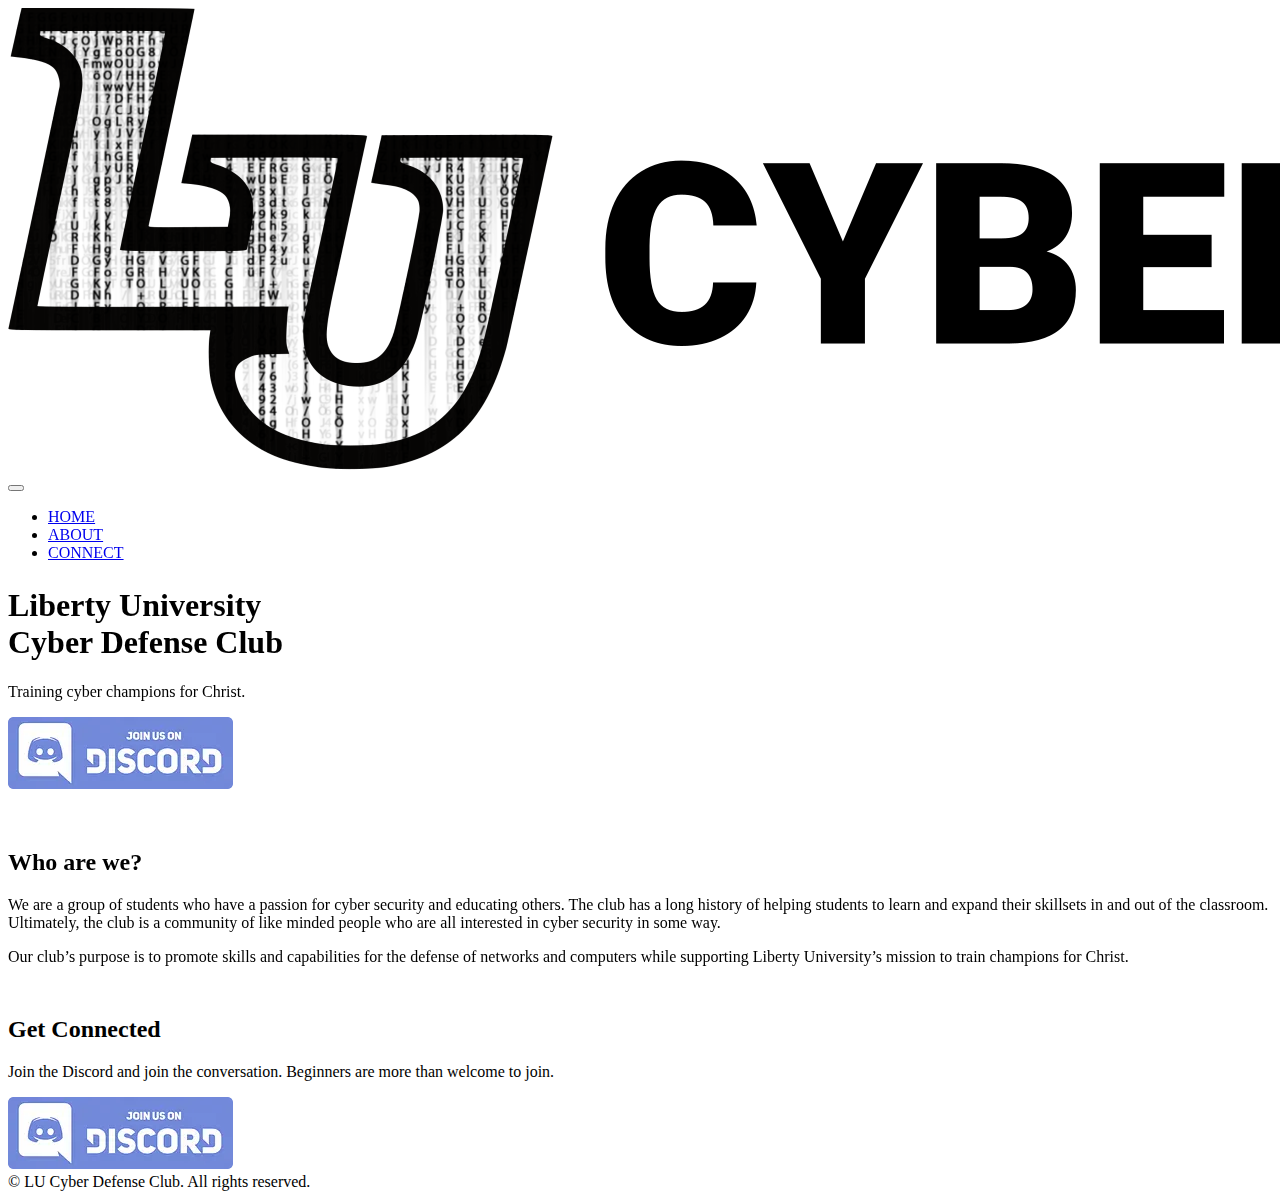
==== index.html @ 3dc520e2 "deploy: 6fc5259d316d8a1216880b1ebe2f460d2f3adbf3" ====
<!doctype html><html lang=en><head><meta name=generator content="Hugo 0.97.3"><meta charset=utf-8><meta name=viewport content="width=device-width,initial-scale=1"><meta http-equiv=x-ua-compatible content="ie=edge"><script>(function(t,s,o,e,a){t[e]=t[e]||[],t[e].push({'gtm.start':(new Date).getTime(),event:"gtm.js"});var i=s.getElementsByTagName(o)[0],n=s.createElement(o),r=e!="dataLayer"?"&l="+e:'';n.async=!0,n.src="https://www.googletagmanager.com/gtm.js?id=GTM-000000"+a+r,i.parentNode.insertBefore(n,i)})(window,document,"script","dataLayer","GTM-000000")</script><title></title><style>.rad-fade-in{will-change:opacity,transform;animation-name:rad-fade-in-fallback;animation-duration:5s;animation-fill-mode:both}@keyframes rad-fade-in-fallback{0%{opacity:0}75%{opacity:0}100%{opacity:1}}.fonts-loaded .rad-fade-in.rad-waiting{animation-name:none;opacity:0}.fonts-loaded .rad-fade-in.rad-animate{animation-name:rad-fade-in;animation-duration:1.1s;animation-fill-mode:both}@keyframes rad-fade-in{0%{opacity:0}100%{opacity:1}}.rad-fade-in-long{will-change:opacity,transform;animation-name:rad-fade-in-long-fallback;animation-duration:8s;animation-fill-mode:both}@keyframes rad-fade-in-long-fallback{0%{opacity:0}75%{opacity:0}100%{opacity:1}}.fonts-loaded .rad-fade-in-long.rad-waiting{animation-name:none;opacity:0}.fonts-loaded .rad-fade-in-long.rad-animate{animation-name:rad-fade-in-long;animation-duration:2s;animation-fill-mode:both}@keyframes rad-fade-in-long{0%{opacity:0}20%{opacity:0}100%{opacity:1}}.rad-fade-down{will-change:opacity,transform;animation-name:rad-fade-down-fallback;animation-duration:5s;animation-fill-mode:both;transform:translateY(-30px)}@keyframes rad-fade-down-fallback{0%{opacity:0;transform:translateY(-30px)}75%{opacity:0;transform:translateY(-30px)}100%{opacity:1;transform:translateY(0)}}.fonts-loaded .rad-fade-down.rad-waiting{animation-name:none;opacity:0;transform:translateY(-30px)}.fonts-loaded .rad-fade-down.rad-animate{animation-name:rad-fade-down;animation-duration:1.1s}@keyframes rad-fade-down{0%{opacity:0;transform:translateY(-30px)}100%{opacity:1;transform:translateY(0)}}.rad-scale-down{will-change:opacity,transform;animation-name:rad-scale-down-fallback;animation-duration:5s;animation-fill-mode:both;transform-origin:50% 0}@keyframes rad-scale-down-fallback{0%{opacity:0;transform:scaleY(.95)}75%{opacity:0;transform:scaleY(.95)}100%{opacity:1;transform:scaleY(1)}}.fonts-loaded .rad-scale-down.rad-waiting{animation-name:none;opacity:0;transform:scaleY(.95)}.fonts-loaded .rad-scale-down.rad-animate{animation-name:rad-scale-down;animation-duration:1.1s;animation-fill-mode:both}@keyframes rad-scale-down{0%{opacity:0;transform:scaleY(.95)}100%{opacity:1;transform:scaleY(1)}}</style><link rel=stylesheet href=https://lucyber.club/css/main.css><link rel=stylesheet href=https://lucyber.club/css/rad-icons.css><link rel=stylesheet href=https://lucyber.club/css/custom.css></head><body><header class="header fixed-top rad-animation-group" id=header><div class="container rad-fade-in"><nav class="navbar navbar-expand-lg navbar-light p-0"><a class=navbar-brand href=https://lucyber.club/><img class=img-responsive src=/images/logo/Black-Logo-Side-Text.png alt="LU Cyber Defense Club Logo"></a>
<button class=navbar-toggler type=button data-toggle=collapse data-target="#navbarSupportedContent, #header" aria-controls=navbarSupportedContent aria-expanded=false aria-label="Toggle navigation">
<span class=navbar-toggler-icon></span></button><div class="collapse navbar-collapse" id=navbarSupportedContent><ul class="navbar-nav ml-lg-auto"><li class=nav-item><a class=nav-link href=https://lucyber.club/>HOME</a></li><li class=nav-item><a data-scroll class=nav-link href=#about>ABOUT</a></li><li class=nav-item><a data-scroll class=nav-link href=#contact>CONNECT</a></li></ul></div></nav></div></header><section class="rad-showcase rad-showcase--index rad-animation-group rad-fade-down"><div class=rad-showcase__bg><img class="lozad img-responsive" src="[data-uri]" data-src=https://lucyber.club/images/logo/Black-Logo.png data-srcset="https://lucyber.club/images/logo/Black-Logo.png 1x, https://lucyber.club/ 2x" alt="LU Cyber Defense Club"></div><div class=container><div class=row><div class="col-12 col-sm-12 col-md-8 col-lg-7 col-xl-6"><h1 class=display-1>Liberty University<br><span>Cyber Defense Club</span></h1><p class=lead>Training cyber champions for Christ.</p><a href=https://discord.gg/24fKab8y8v><img src=/images/discord.webp></a></div></div><div class="row platform-links"><div class=col-12><a href=https://www.linkedin.com/school/liberty-university/ target=_blank><i class=icon-linkedin-line></i></a>
<a href=https://github.com/lucyber target=_blank><i class=icon-github-line></i></a>
<a href=https://twitter.com/lu_cyber target=_blank><i class=icon-twitter-line></i></a></div></div></div><div class="rad-showcase__bg rad-showcase__bg--mobile"><img class="lozad img-responsive" src="[data-uri]" data-src=https://lucyber.club/images/logo/Black-Logo.png alt="LU Cyber Defense Club"></div></section><section class="section rad-animation-group pb-0" id=about><div class="container rad-fade-down"><div class="row d-flex flex-column-reverse flex-md-row"><div class="about__profile-picture col-12 col-md-6"><img class="lozad img-responsive image-left-overflow" src="[data-uri]" data-src=https://lucyber.club/images/About-Image.png data-srcset="https://lucyber.club/images/About-Image.png 1x, https://lucyber.club/images/About-Image.png 2x" alt="Profile Picture"></div><div class="col-12 col-md-6 my-auto my-auto"><h2>Who are we?</h2><p class=lead><p class=lead>We are a group of students who have a passion for cyber security and educating others. The club has a long history of helping students to learn and expand their skillsets in and out of the classroom. Ultimately, the club is a community of like minded people who are all interested in cyber security in some way.</p><p class=lead>Our club’s purpose is to promote skills and capabilities for the defense of networks and computers while supporting Liberty University’s mission to train champions for Christ.</p></p></div></div></div></section><section id=contact class="section section--contact pt-0"><div class=container><div class=contact></div></div></section><section class="section section--cta"><div class=container><div class=row><div class="col-12 text-center"><h2>Get Connected</h2><p>Join the Discord and join the conversation. Beginners are more than welcome to join.</p><a href=https://discord.gg/24fKab8y8v><img src=/images/discord.webp></a></div></div></div></div></section><footer class=footer><div class=container><div class=footer__left><div class=footer__copy>© LU Cyber Defense Club. All rights reserved.</div></div><div class=footer__right></div></div></footer><script src=https://lucyber.club/js/rad-animations.js></script>
<script src=https://lucyber.club/js/library/lozad.min.js></script>
<script>window.addEventListener("load",function(){var e=window.lozad(".lozad",{rootMargin:window.innerHeight/2+"px 0px",threshold:.01});e.observe()})</script><script src=https://lucyber.club/js/library/jquery-3.3.1.slim.min.js></script>
<script src=https://lucyber.club/js/library/bootstrap.min.js></script>
<script src=https://lucyber.club/js/sticky-header.js></script>
<script src=https://lucyber.club/js/library/smooth-scroll.polyfills.min.js></script>
<script src=https://lucyber.club/js/library/fontfaceobserver.js></script>
<script>(function(e){if(e.document.documentElement.className.indexOf("fonts-loaded")>-1)return;var t=new e.FontFaceObserver("Inter",{weight:300}),o=new e.FontFaceObserver("Inter",{weight:400}),n=new e.FontFaceObserver("Inter",{weight:500}),i=new e.FontFaceObserver("Inter",{weight:600}),a=new e.FontFaceObserver("Inter",{weight:700}),s=new e.FontFaceObserver("Inter",{weight:900});e.Promise.all([t.load(),n.load(),s.load()]).then(function(){e.document.documentElement.className+=" fonts-loaded"})})(this)</script><script>const scroll=new SmoothScroll('a[href*="#"]');$("a.nav-link").on("click",()=>{const e=$(".navbar-collapse");e&&e.hasClass("show")&&$(".navbar-toggler").click()})</script></body></html>
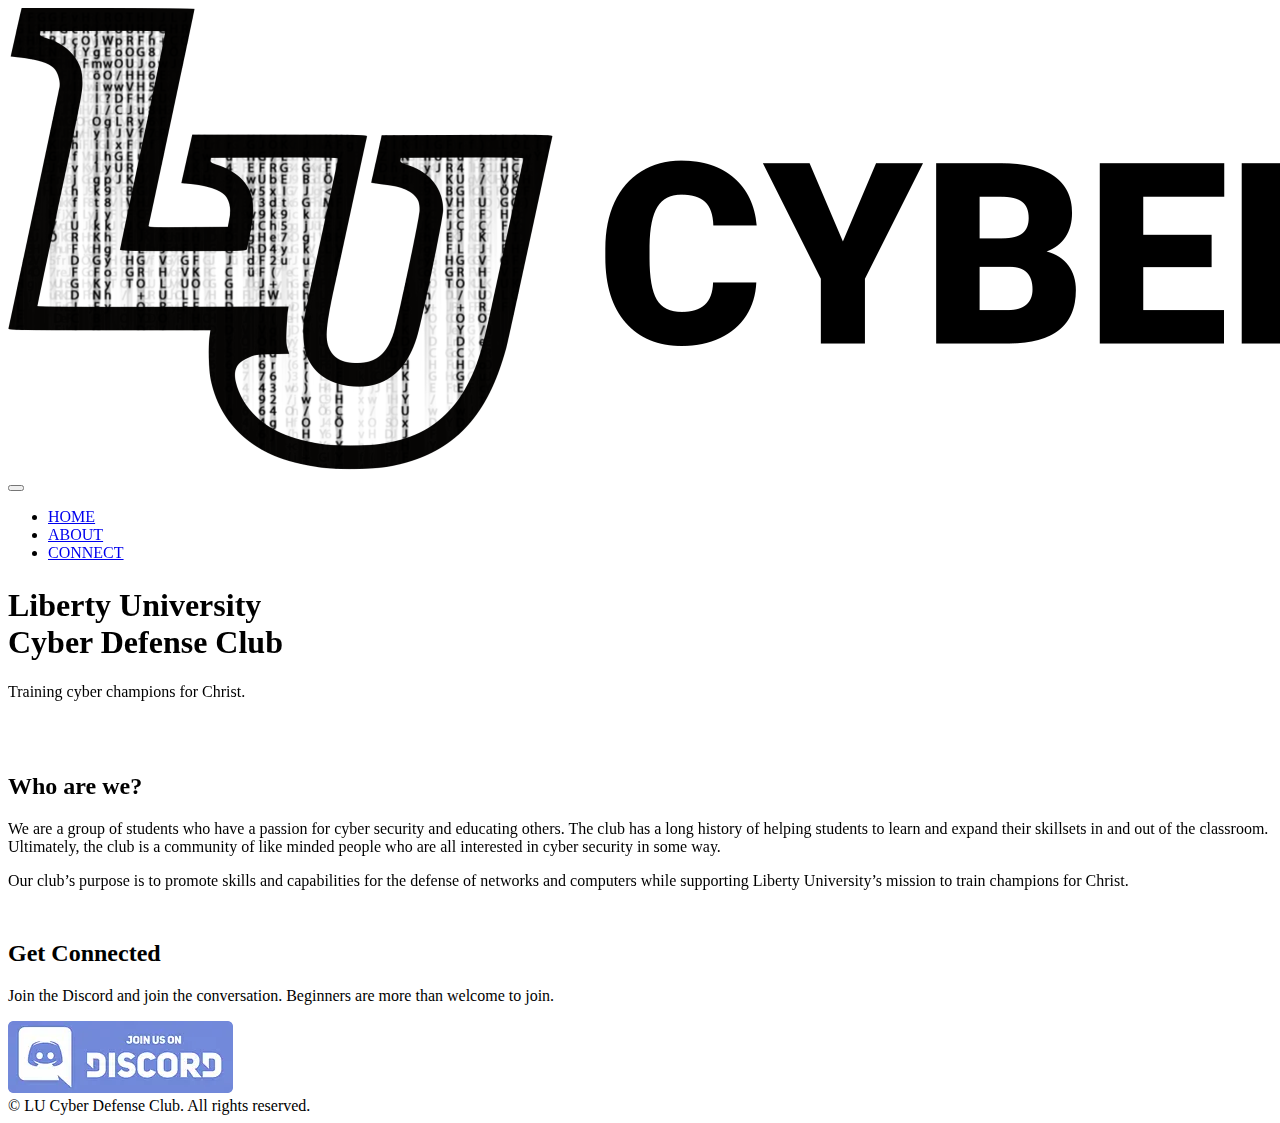
==== commit eab2b7ec: "deploy: 13c1bd95ebe8fc76d88aea934cd082ee493df560" ====
--- a/index.html
+++ b/index.html
@@ -1,6 +1,6 @@
 <!doctype html><html lang=en><head><meta name=generator content="Hugo 0.97.3"><meta charset=utf-8><meta name=viewport content="width=device-width,initial-scale=1"><meta http-equiv=x-ua-compatible content="ie=edge"><script>(function(t,s,o,e,a){t[e]=t[e]||[],t[e].push({'gtm.start':(new Date).getTime(),event:"gtm.js"});var i=s.getElementsByTagName(o)[0],n=s.createElement(o),r=e!="dataLayer"?"&l="+e:'';n.async=!0,n.src="https://www.googletagmanager.com/gtm.js?id=GTM-000000"+a+r,i.parentNode.insertBefore(n,i)})(window,document,"script","dataLayer","GTM-000000")</script><title></title><style>.rad-fade-in{will-change:opacity,transform;animation-name:rad-fade-in-fallback;animation-duration:5s;animation-fill-mode:both}@keyframes rad-fade-in-fallback{0%{opacity:0}75%{opacity:0}100%{opacity:1}}.fonts-loaded .rad-fade-in.rad-waiting{animation-name:none;opacity:0}.fonts-loaded .rad-fade-in.rad-animate{animation-name:rad-fade-in;animation-duration:1.1s;animation-fill-mode:both}@keyframes rad-fade-in{0%{opacity:0}100%{opacity:1}}.rad-fade-in-long{will-change:opacity,transform;animation-name:rad-fade-in-long-fallback;animation-duration:8s;animation-fill-mode:both}@keyframes rad-fade-in-long-fallback{0%{opacity:0}75%{opacity:0}100%{opacity:1}}.fonts-loaded .rad-fade-in-long.rad-waiting{animation-name:none;opacity:0}.fonts-loaded .rad-fade-in-long.rad-animate{animation-name:rad-fade-in-long;animation-duration:2s;animation-fill-mode:both}@keyframes rad-fade-in-long{0%{opacity:0}20%{opacity:0}100%{opacity:1}}.rad-fade-down{will-change:opacity,transform;animation-name:rad-fade-down-fallback;animation-duration:5s;animation-fill-mode:both;transform:translateY(-30px)}@keyframes rad-fade-down-fallback{0%{opacity:0;transform:translateY(-30px)}75%{opacity:0;transform:translateY(-30px)}100%{opacity:1;transform:translateY(0)}}.fonts-loaded .rad-fade-down.rad-waiting{animation-name:none;opacity:0;transform:translateY(-30px)}.fonts-loaded .rad-fade-down.rad-animate{animation-name:rad-fade-down;animation-duration:1.1s}@keyframes rad-fade-down{0%{opacity:0;transform:translateY(-30px)}100%{opacity:1;transform:translateY(0)}}.rad-scale-down{will-change:opacity,transform;animation-name:rad-scale-down-fallback;animation-duration:5s;animation-fill-mode:both;transform-origin:50% 0}@keyframes rad-scale-down-fallback{0%{opacity:0;transform:scaleY(.95)}75%{opacity:0;transform:scaleY(.95)}100%{opacity:1;transform:scaleY(1)}}.fonts-loaded .rad-scale-down.rad-waiting{animation-name:none;opacity:0;transform:scaleY(.95)}.fonts-loaded .rad-scale-down.rad-animate{animation-name:rad-scale-down;animation-duration:1.1s;animation-fill-mode:both}@keyframes rad-scale-down{0%{opacity:0;transform:scaleY(.95)}100%{opacity:1;transform:scaleY(1)}}</style><link rel=stylesheet href=https://lucyber.club/css/main.css><link rel=stylesheet href=https://lucyber.club/css/rad-icons.css><link rel=stylesheet href=https://lucyber.club/css/custom.css></head><body><header class="header fixed-top rad-animation-group" id=header><div class="container rad-fade-in"><nav class="navbar navbar-expand-lg navbar-light p-0"><a class=navbar-brand href=https://lucyber.club/><img class=img-responsive src=/images/logo/Black-Logo-Side-Text.png alt="LU Cyber Defense Club Logo"></a>
 <button class=navbar-toggler type=button data-toggle=collapse data-target="#navbarSupportedContent, #header" aria-controls=navbarSupportedContent aria-expanded=false aria-label="Toggle navigation">
-<span class=navbar-toggler-icon></span></button><div class="collapse navbar-collapse" id=navbarSupportedContent><ul class="navbar-nav ml-lg-auto"><li class=nav-item><a class=nav-link href=https://lucyber.club/>HOME</a></li><li class=nav-item><a data-scroll class=nav-link href=#about>ABOUT</a></li><li class=nav-item><a data-scroll class=nav-link href=#contact>CONNECT</a></li></ul></div></nav></div></header><section class="rad-showcase rad-showcase--index rad-animation-group rad-fade-down"><div class=rad-showcase__bg><img class="lozad img-responsive" src="[data-uri]" data-src=https://lucyber.club/images/logo/Black-Logo.png data-srcset="https://lucyber.club/images/logo/Black-Logo.png 1x, https://lucyber.club/ 2x" alt="LU Cyber Defense Club"></div><div class=container><div class=row><div class="col-12 col-sm-12 col-md-8 col-lg-7 col-xl-6"><h1 class=display-1>Liberty University<br><span>Cyber Defense Club</span></h1><p class=lead>Training cyber champions for Christ.</p><a href=https://discord.gg/24fKab8y8v><img src=/images/discord.webp></a></div></div><div class="row platform-links"><div class=col-12><a href=https://www.linkedin.com/school/liberty-university/ target=_blank><i class=icon-linkedin-line></i></a>
+<span class=navbar-toggler-icon></span></button><div class="collapse navbar-collapse" id=navbarSupportedContent><ul class="navbar-nav ml-lg-auto"><li class=nav-item><a class=nav-link href=https://lucyber.club/>HOME</a></li><li class=nav-item><a data-scroll class=nav-link href=#about>ABOUT</a></li><li class=nav-item><a data-scroll class=nav-link href=#contact>CONNECT</a></li></ul></div></nav></div></header><section class="rad-showcase rad-showcase--index rad-animation-group rad-fade-down"><div class=rad-showcase__bg><img class="lozad img-responsive" src="[data-uri]" data-src=https://lucyber.club/images/logo/Black-Logo.png data-srcset="https://lucyber.club/images/logo/Black-Logo.png 1x, https://lucyber.club/ 2x" alt="LU Cyber Defense Club"></div><div class=container><div class=row><div class="col-12 col-sm-12 col-md-8 col-lg-7 col-xl-6"><h1 class=display-1>Liberty University<br><span>Cyber Defense Club</span></h1><p class=lead>Training cyber champions for Christ.</p></div></div><div class="row platform-links"><div class=col-12><a href=https://www.linkedin.com/school/liberty-university/ target=_blank><i class=icon-linkedin-line></i></a>
 <a href=https://github.com/lucyber target=_blank><i class=icon-github-line></i></a>
 <a href=https://twitter.com/lu_cyber target=_blank><i class=icon-twitter-line></i></a></div></div></div><div class="rad-showcase__bg rad-showcase__bg--mobile"><img class="lozad img-responsive" src="[data-uri]" data-src=https://lucyber.club/images/logo/Black-Logo.png alt="LU Cyber Defense Club"></div></section><section class="section rad-animation-group pb-0" id=about><div class="container rad-fade-down"><div class="row d-flex flex-column-reverse flex-md-row"><div class="about__profile-picture col-12 col-md-6"><img class="lozad img-responsive image-left-overflow" src="[data-uri]" data-src=https://lucyber.club/images/About-Image.png data-srcset="https://lucyber.club/images/About-Image.png 1x, https://lucyber.club/images/About-Image.png 2x" alt="Profile Picture"></div><div class="col-12 col-md-6 my-auto my-auto"><h2>Who are we?</h2><p class=lead><p class=lead>We are a group of students who have a passion for cyber security and educating others. The club has a long history of helping students to learn and expand their skillsets in and out of the classroom. Ultimately, the club is a community of like minded people who are all interested in cyber security in some way.</p><p class=lead>Our club’s purpose is to promote skills and capabilities for the defense of networks and computers while supporting Liberty University’s mission to train champions for Christ.</p></p></div></div></div></section><section id=contact class="section section--contact pt-0"><div class=container><div class=contact></div></div></section><section class="section section--cta"><div class=container><div class=row><div class="col-12 text-center"><h2>Get Connected</h2><p>Join the Discord and join the conversation. Beginners are more than welcome to join.</p><a href=https://discord.gg/24fKab8y8v><img src=/images/discord.webp></a></div></div></div></div></section><footer class=footer><div class=container><div class=footer__left><div class=footer__copy>© LU Cyber Defense Club. All rights reserved.</div></div><div class=footer__right></div></div></footer><script src=https://lucyber.club/js/rad-animations.js></script>
 <script src=https://lucyber.club/js/library/lozad.min.js></script>
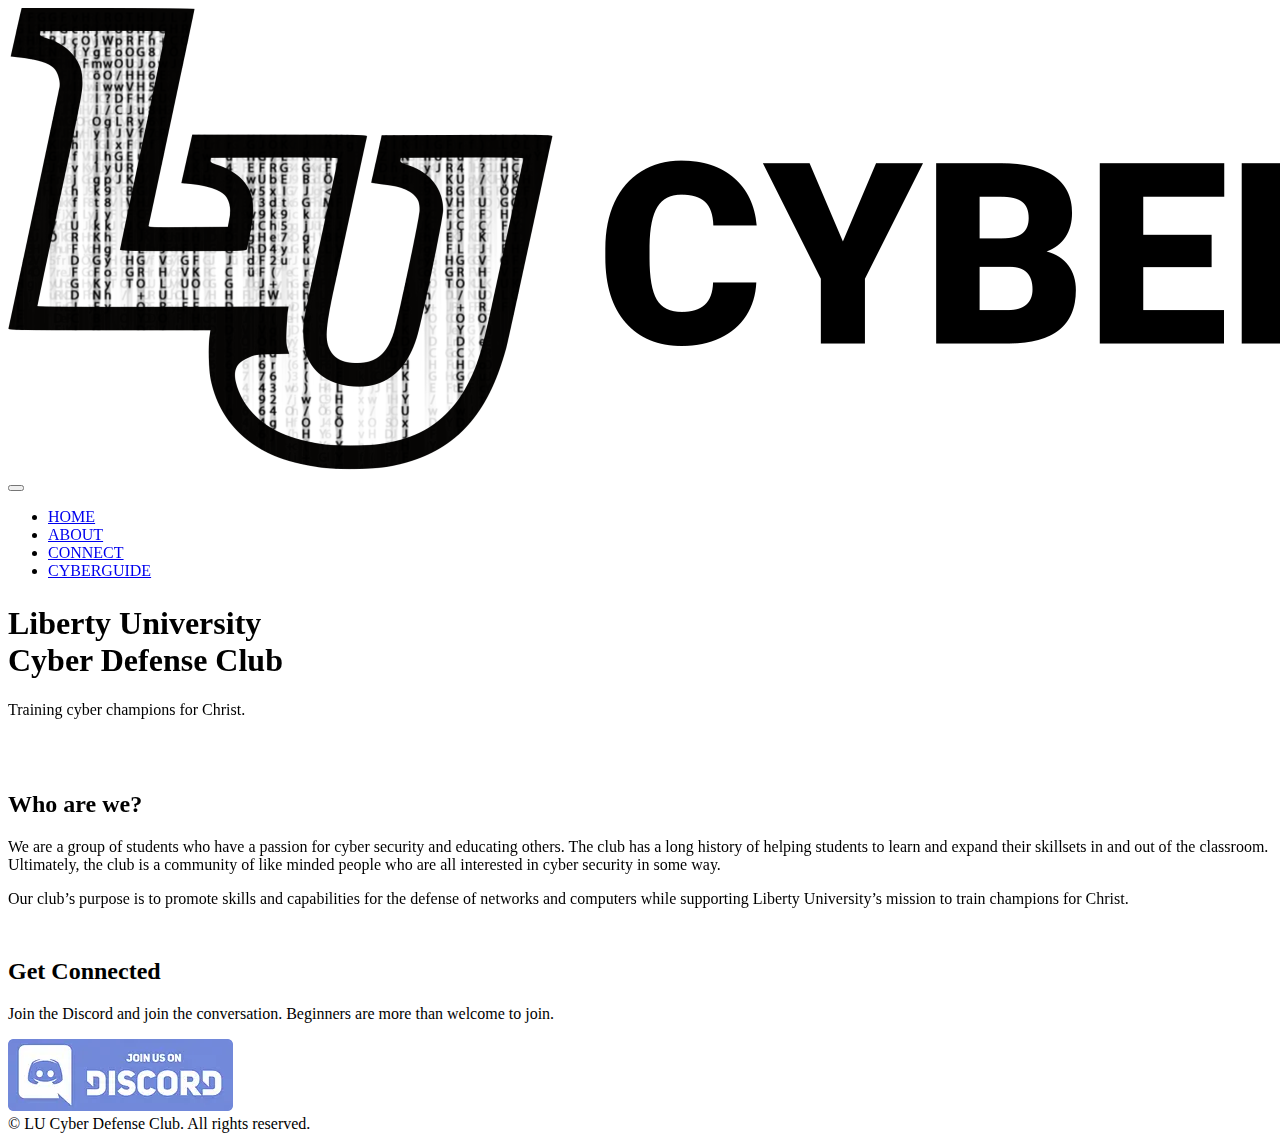
==== commit 12eb79f1: "deploy: 750bb9b4d51b4b9b4ae5386d2cd18ecee1b7e220" ====
--- a/index.html
+++ b/index.html
@@ -1,6 +1,6 @@
 <!doctype html><html lang=en><head><meta name=generator content="Hugo 0.97.3"><meta charset=utf-8><meta name=viewport content="width=device-width,initial-scale=1"><meta http-equiv=x-ua-compatible content="ie=edge"><script>(function(t,s,o,e,a){t[e]=t[e]||[],t[e].push({'gtm.start':(new Date).getTime(),event:"gtm.js"});var i=s.getElementsByTagName(o)[0],n=s.createElement(o),r=e!="dataLayer"?"&l="+e:'';n.async=!0,n.src="https://www.googletagmanager.com/gtm.js?id=GTM-000000"+a+r,i.parentNode.insertBefore(n,i)})(window,document,"script","dataLayer","GTM-000000")</script><title></title><style>.rad-fade-in{will-change:opacity,transform;animation-name:rad-fade-in-fallback;animation-duration:5s;animation-fill-mode:both}@keyframes rad-fade-in-fallback{0%{opacity:0}75%{opacity:0}100%{opacity:1}}.fonts-loaded .rad-fade-in.rad-waiting{animation-name:none;opacity:0}.fonts-loaded .rad-fade-in.rad-animate{animation-name:rad-fade-in;animation-duration:1.1s;animation-fill-mode:both}@keyframes rad-fade-in{0%{opacity:0}100%{opacity:1}}.rad-fade-in-long{will-change:opacity,transform;animation-name:rad-fade-in-long-fallback;animation-duration:8s;animation-fill-mode:both}@keyframes rad-fade-in-long-fallback{0%{opacity:0}75%{opacity:0}100%{opacity:1}}.fonts-loaded .rad-fade-in-long.rad-waiting{animation-name:none;opacity:0}.fonts-loaded .rad-fade-in-long.rad-animate{animation-name:rad-fade-in-long;animation-duration:2s;animation-fill-mode:both}@keyframes rad-fade-in-long{0%{opacity:0}20%{opacity:0}100%{opacity:1}}.rad-fade-down{will-change:opacity,transform;animation-name:rad-fade-down-fallback;animation-duration:5s;animation-fill-mode:both;transform:translateY(-30px)}@keyframes rad-fade-down-fallback{0%{opacity:0;transform:translateY(-30px)}75%{opacity:0;transform:translateY(-30px)}100%{opacity:1;transform:translateY(0)}}.fonts-loaded .rad-fade-down.rad-waiting{animation-name:none;opacity:0;transform:translateY(-30px)}.fonts-loaded .rad-fade-down.rad-animate{animation-name:rad-fade-down;animation-duration:1.1s}@keyframes rad-fade-down{0%{opacity:0;transform:translateY(-30px)}100%{opacity:1;transform:translateY(0)}}.rad-scale-down{will-change:opacity,transform;animation-name:rad-scale-down-fallback;animation-duration:5s;animation-fill-mode:both;transform-origin:50% 0}@keyframes rad-scale-down-fallback{0%{opacity:0;transform:scaleY(.95)}75%{opacity:0;transform:scaleY(.95)}100%{opacity:1;transform:scaleY(1)}}.fonts-loaded .rad-scale-down.rad-waiting{animation-name:none;opacity:0;transform:scaleY(.95)}.fonts-loaded .rad-scale-down.rad-animate{animation-name:rad-scale-down;animation-duration:1.1s;animation-fill-mode:both}@keyframes rad-scale-down{0%{opacity:0;transform:scaleY(.95)}100%{opacity:1;transform:scaleY(1)}}</style><link rel=stylesheet href=https://lucyber.club/css/main.css><link rel=stylesheet href=https://lucyber.club/css/rad-icons.css><link rel=stylesheet href=https://lucyber.club/css/custom.css></head><body><header class="header fixed-top rad-animation-group" id=header><div class="container rad-fade-in"><nav class="navbar navbar-expand-lg navbar-light p-0"><a class=navbar-brand href=https://lucyber.club/><img class=img-responsive src=/images/logo/Black-Logo-Side-Text.png alt="LU Cyber Defense Club Logo"></a>
 <button class=navbar-toggler type=button data-toggle=collapse data-target="#navbarSupportedContent, #header" aria-controls=navbarSupportedContent aria-expanded=false aria-label="Toggle navigation">
-<span class=navbar-toggler-icon></span></button><div class="collapse navbar-collapse" id=navbarSupportedContent><ul class="navbar-nav ml-lg-auto"><li class=nav-item><a class=nav-link href=https://lucyber.club/>HOME</a></li><li class=nav-item><a data-scroll class=nav-link href=#about>ABOUT</a></li><li class=nav-item><a data-scroll class=nav-link href=#contact>CONNECT</a></li></ul></div></nav></div></header><section class="rad-showcase rad-showcase--index rad-animation-group rad-fade-down"><div class=rad-showcase__bg><img class="lozad img-responsive" src="[data-uri]" data-src=https://lucyber.club/images/logo/Black-Logo.png data-srcset="https://lucyber.club/images/logo/Black-Logo.png 1x, https://lucyber.club/ 2x" alt="LU Cyber Defense Club"></div><div class=container><div class=row><div class="col-12 col-sm-12 col-md-8 col-lg-7 col-xl-6"><h1 class=display-1>Liberty University<br><span>Cyber Defense Club</span></h1><p class=lead>Training cyber champions for Christ.</p></div></div><div class="row platform-links"><div class=col-12><a href=https://www.linkedin.com/school/liberty-university/ target=_blank><i class=icon-linkedin-line></i></a>
+<span class=navbar-toggler-icon></span></button><div class="collapse navbar-collapse" id=navbarSupportedContent><ul class="navbar-nav ml-lg-auto"><li class=nav-item><a class=nav-link href=https://lucyber.club/>HOME</a></li><li class=nav-item><a data-scroll class=nav-link href=#about>ABOUT</a></li><li class=nav-item><a data-scroll class=nav-link href=#contact>CONNECT</a></li><li class=nav-item><a data-scroll class=nav-link href=https://guide.lucyber.club>CYBERGUIDE</a></li></ul></div></nav></div></header><section class="rad-showcase rad-showcase--index rad-animation-group rad-fade-down"><div class=rad-showcase__bg><img class="lozad img-responsive" src="[data-uri]" data-src=https://lucyber.club/images/logo/Black-Logo.png data-srcset="https://lucyber.club/images/logo/Black-Logo.png 1x, https://lucyber.club/images/logo/Black-Logo.png 2x" alt="LU Cyber Defense Club"></div><div class=container><div class=row><div class="col-12 col-sm-12 col-md-8 col-lg-7 col-xl-6"><h1 class=display-1>Liberty University<br><span>Cyber Defense Club</span></h1><p class=lead>Training cyber champions for Christ.</p></div></div><div class="row platform-links"><div class=col-12><a href=https://www.linkedin.com/school/liberty-university/ target=_blank><i class=icon-linkedin-line></i></a>
 <a href=https://github.com/lucyber target=_blank><i class=icon-github-line></i></a>
 <a href=https://twitter.com/lu_cyber target=_blank><i class=icon-twitter-line></i></a></div></div></div><div class="rad-showcase__bg rad-showcase__bg--mobile"><img class="lozad img-responsive" src="[data-uri]" data-src=https://lucyber.club/images/logo/Black-Logo.png alt="LU Cyber Defense Club"></div></section><section class="section rad-animation-group pb-0" id=about><div class="container rad-fade-down"><div class="row d-flex flex-column-reverse flex-md-row"><div class="about__profile-picture col-12 col-md-6"><img class="lozad img-responsive image-left-overflow" src="[data-uri]" data-src=https://lucyber.club/images/About-Image.png data-srcset="https://lucyber.club/images/About-Image.png 1x, https://lucyber.club/images/About-Image.png 2x" alt="Profile Picture"></div><div class="col-12 col-md-6 my-auto my-auto"><h2>Who are we?</h2><p class=lead><p class=lead>We are a group of students who have a passion for cyber security and educating others. The club has a long history of helping students to learn and expand their skillsets in and out of the classroom. Ultimately, the club is a community of like minded people who are all interested in cyber security in some way.</p><p class=lead>Our club’s purpose is to promote skills and capabilities for the defense of networks and computers while supporting Liberty University’s mission to train champions for Christ.</p></p></div></div></div></section><section id=contact class="section section--contact pt-0"><div class=container><div class=contact></div></div></section><section class="section section--cta"><div class=container><div class=row><div class="col-12 text-center"><h2>Get Connected</h2><p>Join the Discord and join the conversation. Beginners are more than welcome to join.</p><a href=https://discord.gg/24fKab8y8v><img src=/images/discord.webp></a></div></div></div></div></section><footer class=footer><div class=container><div class=footer__left><div class=footer__copy>© LU Cyber Defense Club. All rights reserved.</div></div><div class=footer__right></div></div></footer><script src=https://lucyber.club/js/rad-animations.js></script>
 <script src=https://lucyber.club/js/library/lozad.min.js></script>
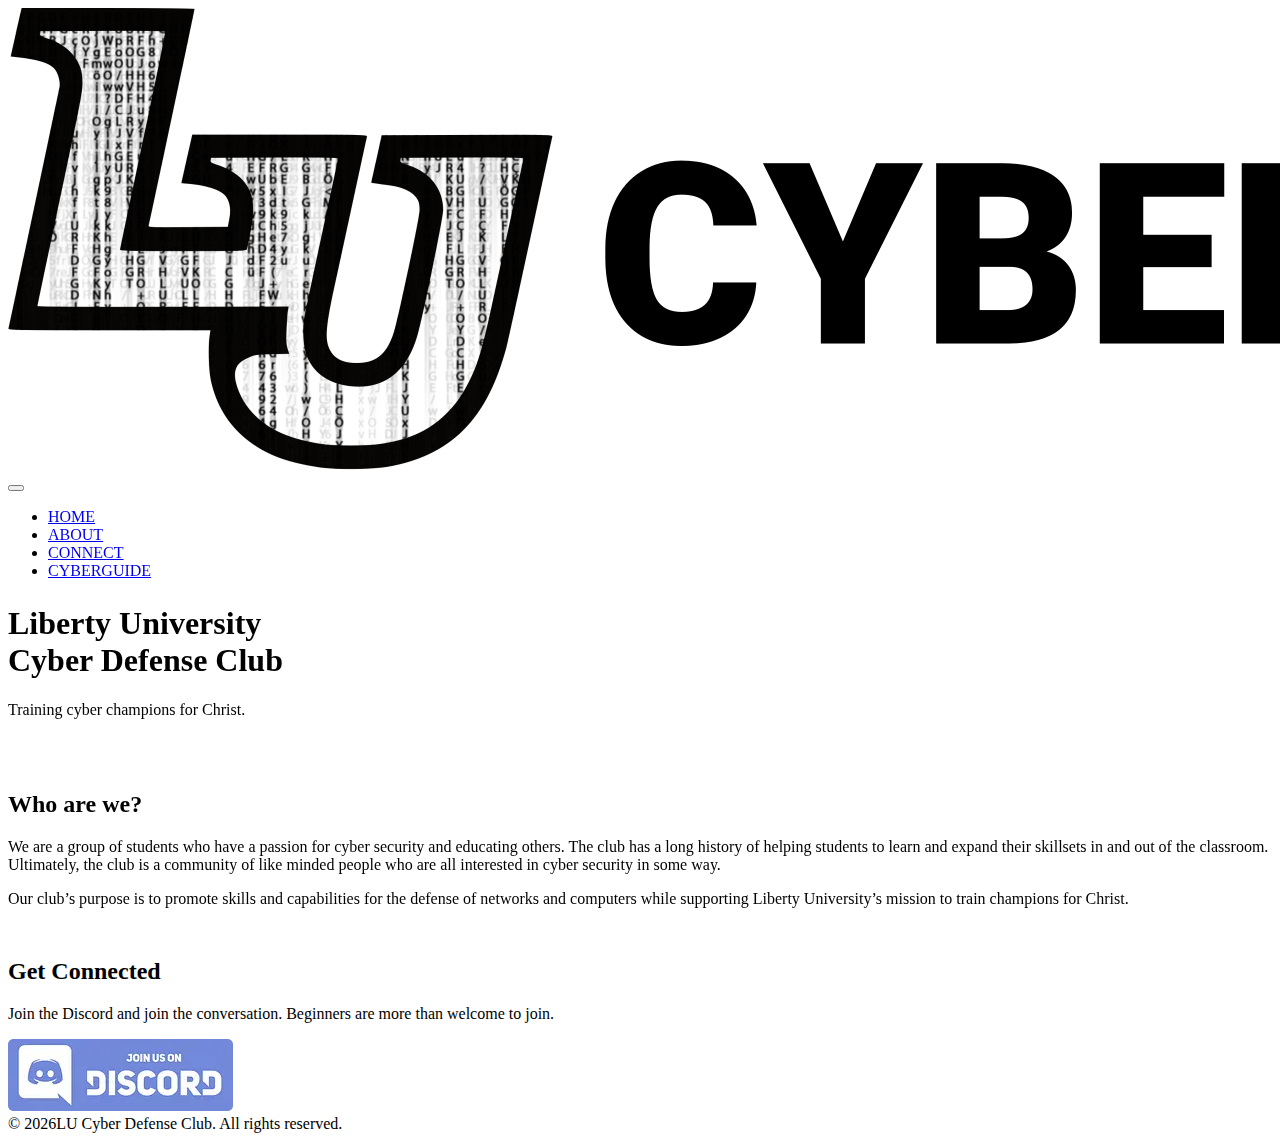
==== commit d064d02c: "deploy: 9bff30649356b6d8491622ae5dd7de71e2864004" ====
--- a/index.html
+++ b/index.html
@@ -1,8 +1,8 @@
-<!doctype html><html lang=en><head><meta name=generator content="Hugo 0.97.3"><meta charset=utf-8><meta name=viewport content="width=device-width,initial-scale=1"><meta http-equiv=x-ua-compatible content="ie=edge"><script>(function(t,s,o,e,a){t[e]=t[e]||[],t[e].push({'gtm.start':(new Date).getTime(),event:"gtm.js"});var i=s.getElementsByTagName(o)[0],n=s.createElement(o),r=e!="dataLayer"?"&l="+e:'';n.async=!0,n.src="https://www.googletagmanager.com/gtm.js?id=GTM-000000"+a+r,i.parentNode.insertBefore(n,i)})(window,document,"script","dataLayer","GTM-000000")</script><title></title><style>.rad-fade-in{will-change:opacity,transform;animation-name:rad-fade-in-fallback;animation-duration:5s;animation-fill-mode:both}@keyframes rad-fade-in-fallback{0%{opacity:0}75%{opacity:0}100%{opacity:1}}.fonts-loaded .rad-fade-in.rad-waiting{animation-name:none;opacity:0}.fonts-loaded .rad-fade-in.rad-animate{animation-name:rad-fade-in;animation-duration:1.1s;animation-fill-mode:both}@keyframes rad-fade-in{0%{opacity:0}100%{opacity:1}}.rad-fade-in-long{will-change:opacity,transform;animation-name:rad-fade-in-long-fallback;animation-duration:8s;animation-fill-mode:both}@keyframes rad-fade-in-long-fallback{0%{opacity:0}75%{opacity:0}100%{opacity:1}}.fonts-loaded .rad-fade-in-long.rad-waiting{animation-name:none;opacity:0}.fonts-loaded .rad-fade-in-long.rad-animate{animation-name:rad-fade-in-long;animation-duration:2s;animation-fill-mode:both}@keyframes rad-fade-in-long{0%{opacity:0}20%{opacity:0}100%{opacity:1}}.rad-fade-down{will-change:opacity,transform;animation-name:rad-fade-down-fallback;animation-duration:5s;animation-fill-mode:both;transform:translateY(-30px)}@keyframes rad-fade-down-fallback{0%{opacity:0;transform:translateY(-30px)}75%{opacity:0;transform:translateY(-30px)}100%{opacity:1;transform:translateY(0)}}.fonts-loaded .rad-fade-down.rad-waiting{animation-name:none;opacity:0;transform:translateY(-30px)}.fonts-loaded .rad-fade-down.rad-animate{animation-name:rad-fade-down;animation-duration:1.1s}@keyframes rad-fade-down{0%{opacity:0;transform:translateY(-30px)}100%{opacity:1;transform:translateY(0)}}.rad-scale-down{will-change:opacity,transform;animation-name:rad-scale-down-fallback;animation-duration:5s;animation-fill-mode:both;transform-origin:50% 0}@keyframes rad-scale-down-fallback{0%{opacity:0;transform:scaleY(.95)}75%{opacity:0;transform:scaleY(.95)}100%{opacity:1;transform:scaleY(1)}}.fonts-loaded .rad-scale-down.rad-waiting{animation-name:none;opacity:0;transform:scaleY(.95)}.fonts-loaded .rad-scale-down.rad-animate{animation-name:rad-scale-down;animation-duration:1.1s;animation-fill-mode:both}@keyframes rad-scale-down{0%{opacity:0;transform:scaleY(.95)}100%{opacity:1;transform:scaleY(1)}}</style><link rel=stylesheet href=https://lucyber.club/css/main.css><link rel=stylesheet href=https://lucyber.club/css/rad-icons.css><link rel=stylesheet href=https://lucyber.club/css/custom.css></head><body><header class="header fixed-top rad-animation-group" id=header><div class="container rad-fade-in"><nav class="navbar navbar-expand-lg navbar-light p-0"><a class=navbar-brand href=https://lucyber.club/><img class=img-responsive src=/images/logo/Black-Logo-Side-Text.png alt="LU Cyber Defense Club Logo"></a>
+<!doctype html><html lang=en><head><meta name=generator content="Hugo 0.97.3"><meta charset=utf-8><meta name=viewport content="width=device-width,initial-scale=1"><meta http-equiv=x-ua-compatible content="ie=edge"><script>(function(t,s,o,e,a){t[e]=t[e]||[],t[e].push({'gtm.start':(new Date).getTime(),event:"gtm.js"});var i=s.getElementsByTagName(o)[0],n=s.createElement(o),r=e!="dataLayer"?"&l="+e:'';n.async=!0,n.src="https://www.googletagmanager.com/gtm.js?id=GTM-000000"+a+r,i.parentNode.insertBefore(n,i)})(window,document,"script","dataLayer","GTM-000000")</script><title></title><style>.rad-fade-in{will-change:opacity,transform;animation-name:rad-fade-in-fallback;animation-duration:5s;animation-fill-mode:both}@keyframes rad-fade-in-fallback{0%{opacity:0}75%{opacity:0}100%{opacity:1}}.fonts-loaded .rad-fade-in.rad-waiting{animation-name:none;opacity:0}.fonts-loaded .rad-fade-in.rad-animate{animation-name:rad-fade-in;animation-duration:1.1s;animation-fill-mode:both}@keyframes rad-fade-in{0%{opacity:0}100%{opacity:1}}.rad-fade-in-long{will-change:opacity,transform;animation-name:rad-fade-in-long-fallback;animation-duration:8s;animation-fill-mode:both}@keyframes rad-fade-in-long-fallback{0%{opacity:0}75%{opacity:0}100%{opacity:1}}.fonts-loaded .rad-fade-in-long.rad-waiting{animation-name:none;opacity:0}.fonts-loaded .rad-fade-in-long.rad-animate{animation-name:rad-fade-in-long;animation-duration:2s;animation-fill-mode:both}@keyframes rad-fade-in-long{0%{opacity:0}20%{opacity:0}100%{opacity:1}}.rad-fade-down{will-change:opacity,transform;animation-name:rad-fade-down-fallback;animation-duration:5s;animation-fill-mode:both;transform:translateY(-30px)}@keyframes rad-fade-down-fallback{0%{opacity:0;transform:translateY(-30px)}75%{opacity:0;transform:translateY(-30px)}100%{opacity:1;transform:translateY(0)}}.fonts-loaded .rad-fade-down.rad-waiting{animation-name:none;opacity:0;transform:translateY(-30px)}.fonts-loaded .rad-fade-down.rad-animate{animation-name:rad-fade-down;animation-duration:1.1s}@keyframes rad-fade-down{0%{opacity:0;transform:translateY(-30px)}100%{opacity:1;transform:translateY(0)}}.rad-scale-down{will-change:opacity,transform;animation-name:rad-scale-down-fallback;animation-duration:5s;animation-fill-mode:both;transform-origin:50% 0}@keyframes rad-scale-down-fallback{0%{opacity:0;transform:scaleY(.95)}75%{opacity:0;transform:scaleY(.95)}100%{opacity:1;transform:scaleY(1)}}.fonts-loaded .rad-scale-down.rad-waiting{animation-name:none;opacity:0;transform:scaleY(.95)}.fonts-loaded .rad-scale-down.rad-animate{animation-name:rad-scale-down;animation-duration:1.1s;animation-fill-mode:both}@keyframes rad-scale-down{0%{opacity:0;transform:scaleY(.95)}100%{opacity:1;transform:scaleY(1)}}</style><link rel=stylesheet href=https://lucyber.club/css/main.css><link rel=stylesheet href=https://lucyber.club/css/rad-icons.css><link rel=stylesheet href=https://lucyber.club/css/custom.css><link rel=apple-touch-icon sizes=180x180 href=/apple-touch-icon.png><link rel=icon type=image/png sizes=32x32 href=/favicon-32x32.png><link rel=icon type=image/png sizes=16x16 href=/favicon-16x16.png><link rel=manifest href=/site.webmanifest></head><body><header class="header fixed-top rad-animation-group" id=header><div class="container rad-fade-in"><nav class="navbar navbar-expand-lg navbar-light p-0"><a class=navbar-brand href=https://lucyber.club/><img class=img-responsive src=/images/logo/Black-Logo-Side-Text.png alt="LU Cyber Defense Club Logo"></a>
 <button class=navbar-toggler type=button data-toggle=collapse data-target="#navbarSupportedContent, #header" aria-controls=navbarSupportedContent aria-expanded=false aria-label="Toggle navigation">
 <span class=navbar-toggler-icon></span></button><div class="collapse navbar-collapse" id=navbarSupportedContent><ul class="navbar-nav ml-lg-auto"><li class=nav-item><a class=nav-link href=https://lucyber.club/>HOME</a></li><li class=nav-item><a data-scroll class=nav-link href=#about>ABOUT</a></li><li class=nav-item><a data-scroll class=nav-link href=#contact>CONNECT</a></li><li class=nav-item><a data-scroll class=nav-link href=https://guide.lucyber.club>CYBERGUIDE</a></li></ul></div></nav></div></header><section class="rad-showcase rad-showcase--index rad-animation-group rad-fade-down"><div class=rad-showcase__bg><img class="lozad img-responsive" src="[data-uri]" data-src=https://lucyber.club/images/logo/Black-Logo.png data-srcset="https://lucyber.club/images/logo/Black-Logo.png 1x, https://lucyber.club/images/logo/Black-Logo.png 2x" alt="LU Cyber Defense Club"></div><div class=container><div class=row><div class="col-12 col-sm-12 col-md-8 col-lg-7 col-xl-6"><h1 class=display-1>Liberty University<br><span>Cyber Defense Club</span></h1><p class=lead>Training cyber champions for Christ.</p></div></div><div class="row platform-links"><div class=col-12><a href=https://www.linkedin.com/school/liberty-university/ target=_blank><i class=icon-linkedin-line></i></a>
 <a href=https://github.com/lucyber target=_blank><i class=icon-github-line></i></a>
-<a href=https://twitter.com/lu_cyber target=_blank><i class=icon-twitter-line></i></a></div></div></div><div class="rad-showcase__bg rad-showcase__bg--mobile"><img class="lozad img-responsive" src="[data-uri]" data-src=https://lucyber.club/images/logo/Black-Logo.png alt="LU Cyber Defense Club"></div></section><section class="section rad-animation-group pb-0" id=about><div class="container rad-fade-down"><div class="row d-flex flex-column-reverse flex-md-row"><div class="about__profile-picture col-12 col-md-6"><img class="lozad img-responsive image-left-overflow" src="[data-uri]" data-src=https://lucyber.club/images/About-Image.png data-srcset="https://lucyber.club/images/About-Image.png 1x, https://lucyber.club/images/About-Image.png 2x" alt="Profile Picture"></div><div class="col-12 col-md-6 my-auto my-auto"><h2>Who are we?</h2><p class=lead><p class=lead>We are a group of students who have a passion for cyber security and educating others. The club has a long history of helping students to learn and expand their skillsets in and out of the classroom. Ultimately, the club is a community of like minded people who are all interested in cyber security in some way.</p><p class=lead>Our club’s purpose is to promote skills and capabilities for the defense of networks and computers while supporting Liberty University’s mission to train champions for Christ.</p></p></div></div></div></section><section id=contact class="section section--contact pt-0"><div class=container><div class=contact></div></div></section><section class="section section--cta"><div class=container><div class=row><div class="col-12 text-center"><h2>Get Connected</h2><p>Join the Discord and join the conversation. Beginners are more than welcome to join.</p><a href=https://discord.gg/24fKab8y8v><img src=/images/discord.webp></a></div></div></div></div></section><footer class=footer><div class=container><div class=footer__left><div class=footer__copy>© LU Cyber Defense Club. All rights reserved.</div></div><div class=footer__right></div></div></footer><script src=https://lucyber.club/js/rad-animations.js></script>
+<a href=https://twitter.com/lu_cyber target=_blank><i class=icon-twitter-line></i></a></div></div></div><div class="rad-showcase__bg rad-showcase__bg--mobile"><img class="lozad img-responsive" src="[data-uri]" data-src=https://lucyber.club/images/logo/Black-Logo.png alt="LU Cyber Defense Club"></div></section><section class="section rad-animation-group pb-0" id=about><div class="container rad-fade-down"><div class="row d-flex flex-column-reverse flex-md-row"><div class="about__profile-picture col-12 col-md-6"><img class="lozad img-responsive image-left-overflow" src="[data-uri]" data-src=https://lucyber.club/images/About-Image.png data-srcset="https://lucyber.club/images/About-Image.png 1x, https://lucyber.club/images/About-Image.png 2x" alt="Profile Picture"></div><div class="col-12 col-md-6 my-auto my-auto"><h2>Who are we?</h2><p class=lead><p class=lead>We are a group of students who have a passion for cyber security and educating others. The club has a long history of helping students to learn and expand their skillsets in and out of the classroom. Ultimately, the club is a community of like minded people who are all interested in cyber security in some way.</p><p class=lead>Our club’s purpose is to promote skills and capabilities for the defense of networks and computers while supporting Liberty University’s mission to train champions for Christ.</p></p></div></div></div></section><section id=contact class="section section--contact pt-0"><div class=container><div class=contact></div></div></section><section class="section section--cta"><div class=container><div class=row><div class="col-12 text-center"><h2>Get Connected</h2><p>Join the Discord and join the conversation. Beginners are more than welcome to join.</p><a href=https://discord.gg/24fKab8y8v><img src=/images/discord.webp></a></div></div></div></div></section><footer class=footer><div class=container><div class=footer__left><div class=footer__copy>© <script>document.write((new Date).getFullYear())</script>LU Cyber Defense Club. All rights reserved.</div></div><div class=footer__right></div></div></footer><script src=https://lucyber.club/js/rad-animations.js></script>
 <script src=https://lucyber.club/js/library/lozad.min.js></script>
 <script>window.addEventListener("load",function(){var e=window.lozad(".lozad",{rootMargin:window.innerHeight/2+"px 0px",threshold:.01});e.observe()})</script><script src=https://lucyber.club/js/library/jquery-3.3.1.slim.min.js></script>
 <script src=https://lucyber.club/js/library/bootstrap.min.js></script>
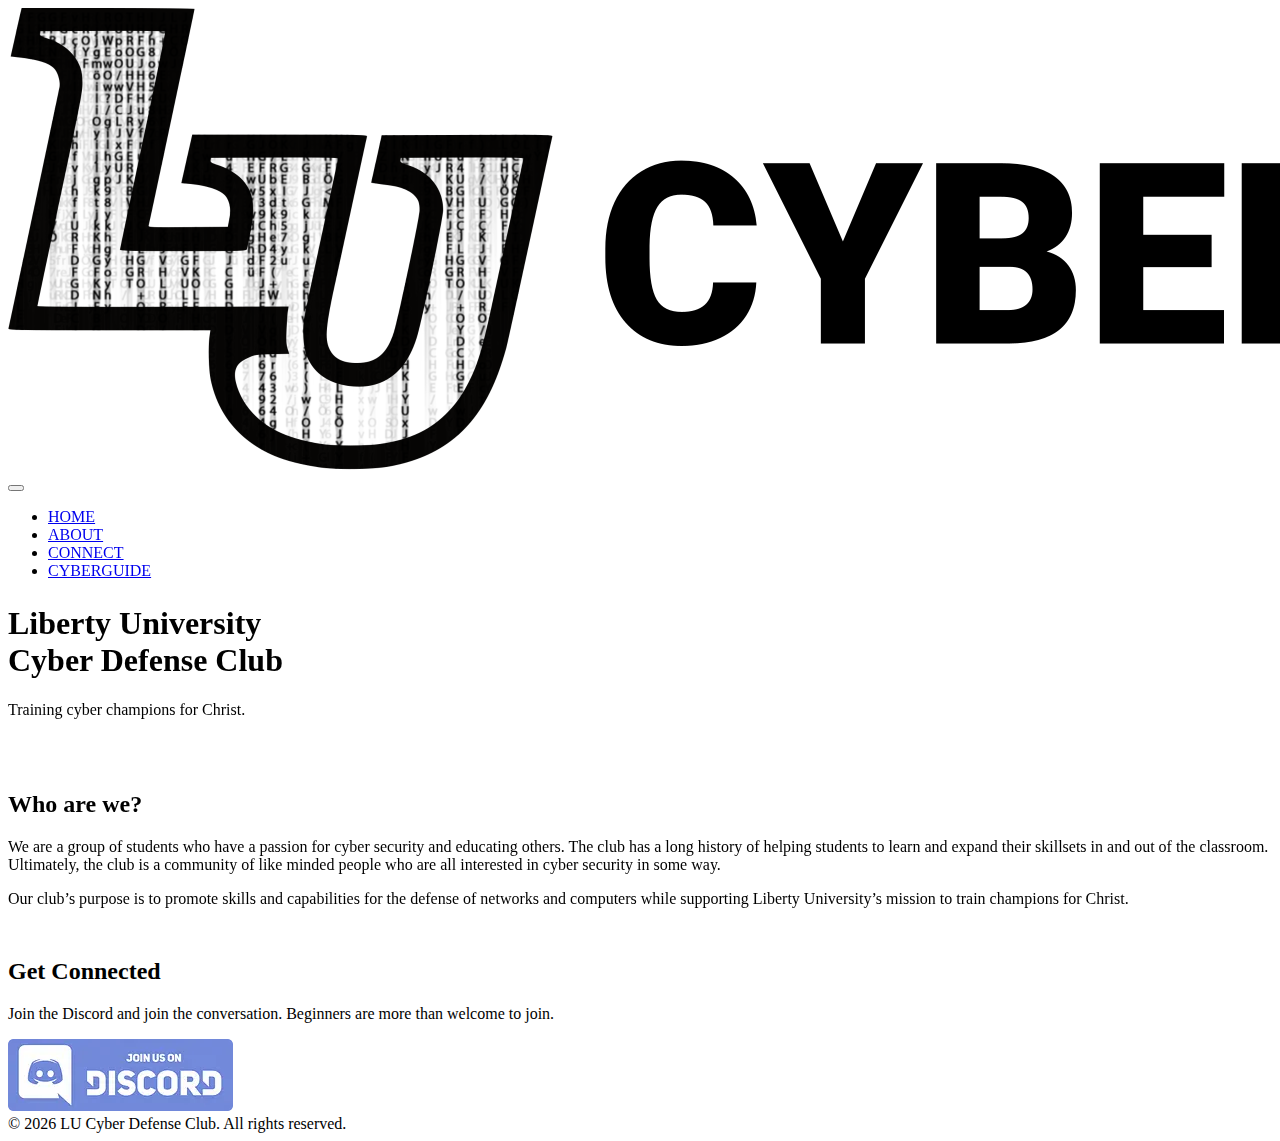
==== commit af7dfab1: "deploy: 4ffc54c7ed3af9fe2440549aff63c6d6a459af98" ====
--- a/index.html
+++ b/index.html
@@ -1,12 +1,484 @@
-<!doctype html><html lang=en><head><meta name=generator content="Hugo 0.97.3"><meta charset=utf-8><meta name=viewport content="width=device-width,initial-scale=1"><meta http-equiv=x-ua-compatible content="ie=edge"><script>(function(t,s,o,e,a){t[e]=t[e]||[],t[e].push({'gtm.start':(new Date).getTime(),event:"gtm.js"});var i=s.getElementsByTagName(o)[0],n=s.createElement(o),r=e!="dataLayer"?"&l="+e:'';n.async=!0,n.src="https://www.googletagmanager.com/gtm.js?id=GTM-000000"+a+r,i.parentNode.insertBefore(n,i)})(window,document,"script","dataLayer","GTM-000000")</script><title></title><style>.rad-fade-in{will-change:opacity,transform;animation-name:rad-fade-in-fallback;animation-duration:5s;animation-fill-mode:both}@keyframes rad-fade-in-fallback{0%{opacity:0}75%{opacity:0}100%{opacity:1}}.fonts-loaded .rad-fade-in.rad-waiting{animation-name:none;opacity:0}.fonts-loaded .rad-fade-in.rad-animate{animation-name:rad-fade-in;animation-duration:1.1s;animation-fill-mode:both}@keyframes rad-fade-in{0%{opacity:0}100%{opacity:1}}.rad-fade-in-long{will-change:opacity,transform;animation-name:rad-fade-in-long-fallback;animation-duration:8s;animation-fill-mode:both}@keyframes rad-fade-in-long-fallback{0%{opacity:0}75%{opacity:0}100%{opacity:1}}.fonts-loaded .rad-fade-in-long.rad-waiting{animation-name:none;opacity:0}.fonts-loaded .rad-fade-in-long.rad-animate{animation-name:rad-fade-in-long;animation-duration:2s;animation-fill-mode:both}@keyframes rad-fade-in-long{0%{opacity:0}20%{opacity:0}100%{opacity:1}}.rad-fade-down{will-change:opacity,transform;animation-name:rad-fade-down-fallback;animation-duration:5s;animation-fill-mode:both;transform:translateY(-30px)}@keyframes rad-fade-down-fallback{0%{opacity:0;transform:translateY(-30px)}75%{opacity:0;transform:translateY(-30px)}100%{opacity:1;transform:translateY(0)}}.fonts-loaded .rad-fade-down.rad-waiting{animation-name:none;opacity:0;transform:translateY(-30px)}.fonts-loaded .rad-fade-down.rad-animate{animation-name:rad-fade-down;animation-duration:1.1s}@keyframes rad-fade-down{0%{opacity:0;transform:translateY(-30px)}100%{opacity:1;transform:translateY(0)}}.rad-scale-down{will-change:opacity,transform;animation-name:rad-scale-down-fallback;animation-duration:5s;animation-fill-mode:both;transform-origin:50% 0}@keyframes rad-scale-down-fallback{0%{opacity:0;transform:scaleY(.95)}75%{opacity:0;transform:scaleY(.95)}100%{opacity:1;transform:scaleY(1)}}.fonts-loaded .rad-scale-down.rad-waiting{animation-name:none;opacity:0;transform:scaleY(.95)}.fonts-loaded .rad-scale-down.rad-animate{animation-name:rad-scale-down;animation-duration:1.1s;animation-fill-mode:both}@keyframes rad-scale-down{0%{opacity:0;transform:scaleY(.95)}100%{opacity:1;transform:scaleY(1)}}</style><link rel=stylesheet href=https://lucyber.club/css/main.css><link rel=stylesheet href=https://lucyber.club/css/rad-icons.css><link rel=stylesheet href=https://lucyber.club/css/custom.css><link rel=apple-touch-icon sizes=180x180 href=/apple-touch-icon.png><link rel=icon type=image/png sizes=32x32 href=/favicon-32x32.png><link rel=icon type=image/png sizes=16x16 href=/favicon-16x16.png><link rel=manifest href=/site.webmanifest></head><body><header class="header fixed-top rad-animation-group" id=header><div class="container rad-fade-in"><nav class="navbar navbar-expand-lg navbar-light p-0"><a class=navbar-brand href=https://lucyber.club/><img class=img-responsive src=/images/logo/Black-Logo-Side-Text.png alt="LU Cyber Defense Club Logo"></a>
-<button class=navbar-toggler type=button data-toggle=collapse data-target="#navbarSupportedContent, #header" aria-controls=navbarSupportedContent aria-expanded=false aria-label="Toggle navigation">
-<span class=navbar-toggler-icon></span></button><div class="collapse navbar-collapse" id=navbarSupportedContent><ul class="navbar-nav ml-lg-auto"><li class=nav-item><a class=nav-link href=https://lucyber.club/>HOME</a></li><li class=nav-item><a data-scroll class=nav-link href=#about>ABOUT</a></li><li class=nav-item><a data-scroll class=nav-link href=#contact>CONNECT</a></li><li class=nav-item><a data-scroll class=nav-link href=https://guide.lucyber.club>CYBERGUIDE</a></li></ul></div></nav></div></header><section class="rad-showcase rad-showcase--index rad-animation-group rad-fade-down"><div class=rad-showcase__bg><img class="lozad img-responsive" src="[data-uri]" data-src=https://lucyber.club/images/logo/Black-Logo.png data-srcset="https://lucyber.club/images/logo/Black-Logo.png 1x, https://lucyber.club/images/logo/Black-Logo.png 2x" alt="LU Cyber Defense Club"></div><div class=container><div class=row><div class="col-12 col-sm-12 col-md-8 col-lg-7 col-xl-6"><h1 class=display-1>Liberty University<br><span>Cyber Defense Club</span></h1><p class=lead>Training cyber champions for Christ.</p></div></div><div class="row platform-links"><div class=col-12><a href=https://www.linkedin.com/school/liberty-university/ target=_blank><i class=icon-linkedin-line></i></a>
-<a href=https://github.com/lucyber target=_blank><i class=icon-github-line></i></a>
-<a href=https://twitter.com/lu_cyber target=_blank><i class=icon-twitter-line></i></a></div></div></div><div class="rad-showcase__bg rad-showcase__bg--mobile"><img class="lozad img-responsive" src="[data-uri]" data-src=https://lucyber.club/images/logo/Black-Logo.png alt="LU Cyber Defense Club"></div></section><section class="section rad-animation-group pb-0" id=about><div class="container rad-fade-down"><div class="row d-flex flex-column-reverse flex-md-row"><div class="about__profile-picture col-12 col-md-6"><img class="lozad img-responsive image-left-overflow" src="[data-uri]" data-src=https://lucyber.club/images/About-Image.png data-srcset="https://lucyber.club/images/About-Image.png 1x, https://lucyber.club/images/About-Image.png 2x" alt="Profile Picture"></div><div class="col-12 col-md-6 my-auto my-auto"><h2>Who are we?</h2><p class=lead><p class=lead>We are a group of students who have a passion for cyber security and educating others. The club has a long history of helping students to learn and expand their skillsets in and out of the classroom. Ultimately, the club is a community of like minded people who are all interested in cyber security in some way.</p><p class=lead>Our club’s purpose is to promote skills and capabilities for the defense of networks and computers while supporting Liberty University’s mission to train champions for Christ.</p></p></div></div></div></section><section id=contact class="section section--contact pt-0"><div class=container><div class=contact></div></div></section><section class="section section--cta"><div class=container><div class=row><div class="col-12 text-center"><h2>Get Connected</h2><p>Join the Discord and join the conversation. Beginners are more than welcome to join.</p><a href=https://discord.gg/24fKab8y8v><img src=/images/discord.webp></a></div></div></div></div></section><footer class=footer><div class=container><div class=footer__left><div class=footer__copy>© <script>document.write((new Date).getFullYear())</script>LU Cyber Defense Club. All rights reserved.</div></div><div class=footer__right></div></div></footer><script src=https://lucyber.club/js/rad-animations.js></script>
-<script src=https://lucyber.club/js/library/lozad.min.js></script>
-<script>window.addEventListener("load",function(){var e=window.lozad(".lozad",{rootMargin:window.innerHeight/2+"px 0px",threshold:.01});e.observe()})</script><script src=https://lucyber.club/js/library/jquery-3.3.1.slim.min.js></script>
-<script src=https://lucyber.club/js/library/bootstrap.min.js></script>
-<script src=https://lucyber.club/js/sticky-header.js></script>
-<script src=https://lucyber.club/js/library/smooth-scroll.polyfills.min.js></script>
-<script src=https://lucyber.club/js/library/fontfaceobserver.js></script>
-<script>(function(e){if(e.document.documentElement.className.indexOf("fonts-loaded")>-1)return;var t=new e.FontFaceObserver("Inter",{weight:300}),o=new e.FontFaceObserver("Inter",{weight:400}),n=new e.FontFaceObserver("Inter",{weight:500}),i=new e.FontFaceObserver("Inter",{weight:600}),a=new e.FontFaceObserver("Inter",{weight:700}),s=new e.FontFaceObserver("Inter",{weight:900});e.Promise.all([t.load(),n.load(),s.load()]).then(function(){e.document.documentElement.className+=" fonts-loaded"})})(this)</script><script>const scroll=new SmoothScroll('a[href*="#"]');$("a.nav-link").on("click",()=>{const e=$(".navbar-collapse");e&&e.hasClass("show")&&$(".navbar-toggler").click()})</script></body></html>+
+<!DOCTYPE html>
+<html lang="en">
+
+<head>
+	<meta name="generator" content="Hugo 0.97.3" />
+
+    <meta charset="UTF-8"/>
+<meta name="viewport" content="width=device-width, initial-scale=1.0"/>
+<meta http-equiv="X-UA-Compatible" content="ie=edge"/>
+
+<script>
+    (function (w, d, s, l, i) {
+        w[l] = w[l] || [];
+        w[l].push({
+            'gtm.start': new Date().getTime(),
+            event: 'gtm.js'
+        });
+        var f = d.getElementsByTagName(s)[0],
+            j = d.createElement(s),
+            dl = l != 'dataLayer' ? '&l=' + l : '';
+        j.async = true;
+        j.src =
+            'https://www.googletagmanager.com/gtm.js?id=GTM-000000' + i + dl;
+        f.parentNode.insertBefore(j, f);
+    })(window, document, 'script', 'dataLayer', 'GTM-000000');
+</script>
+
+
+<title></title>
+<style>
+     
+    .rad-fade-in {
+        will-change: opacity, transform;
+        animation-name: rad-fade-in-fallback;
+        animation-duration: 5s;
+        animation-fill-mode: both;
+    }
+
+    @keyframes rad-fade-in-fallback {
+        0% {
+            opacity: 0;
+        }
+
+        75% {
+            opacity: 0;
+        }
+
+        100% {
+            opacity: 1;
+        }
+    }
+
+    .fonts-loaded .rad-fade-in.rad-waiting {
+        animation-name: none;
+        opacity: 0;
+    }
+
+    .fonts-loaded .rad-fade-in.rad-animate {
+        animation-name: rad-fade-in;
+        animation-duration: 1.1s;
+        animation-fill-mode: both;
+    }
+
+    @keyframes rad-fade-in {
+        0% {
+            opacity: 0;
+        }
+
+        100% {
+            opacity: 1;
+        }
+    }
+
+     
+    .rad-fade-in-long {
+        will-change: opacity, transform;
+        animation-name: rad-fade-in-long-fallback;
+        animation-duration: 8s;
+        animation-fill-mode: both;
+    }
+
+    @keyframes rad-fade-in-long-fallback {
+        0% {
+            opacity: 0;
+        }
+
+        75% {
+            opacity: 0;
+        }
+
+        100% {
+            opacity: 1;
+        }
+    }
+
+    .fonts-loaded .rad-fade-in-long.rad-waiting {
+        animation-name: none;
+        opacity: 0;
+    }
+
+    .fonts-loaded .rad-fade-in-long.rad-animate {
+        animation-name: rad-fade-in-long;
+        animation-duration: 2s;
+        animation-fill-mode: both;
+    }
+
+    @keyframes rad-fade-in-long {
+        0% {
+            opacity: 0;
+        }
+
+        20% {
+            opacity: 0;
+        }
+
+        100% {
+            opacity: 1;
+        }
+    }
+
+     
+    .rad-fade-down {
+        will-change: opacity, transform;
+        animation-name: rad-fade-down-fallback;
+        animation-duration: 5s;
+        animation-fill-mode: both;
+        transform: translateY(-30px);
+    }
+
+    @keyframes rad-fade-down-fallback {
+        0% {
+            opacity: 0;
+            transform: translateY(-30px);
+        }
+
+        75% {
+            opacity: 0;
+            transform: translateY(-30px);
+        }
+
+        100% {
+            opacity: 1;
+            transform: translateY(0);
+        }
+    }
+
+    .fonts-loaded .rad-fade-down.rad-waiting {
+        animation-name: none;
+        opacity: 0;
+        transform: translateY(-30px);
+    }
+
+    .fonts-loaded .rad-fade-down.rad-animate {
+        animation-name: rad-fade-down;
+        animation-duration: 1.1s;
+    }
+
+    @keyframes rad-fade-down {
+        0% {
+            opacity: 0;
+            transform: translateY(-30px);
+        }
+
+        100% {
+            opacity: 1;
+            transform: translateY(0);
+        }
+    }
+
+     
+    .rad-scale-down {
+        will-change: opacity, transform;
+        animation-name: rad-scale-down-fallback;
+        animation-duration: 5s;
+        animation-fill-mode: both;
+        transform-origin: 50% 0;
+    }
+
+    @keyframes rad-scale-down-fallback {
+        0% {
+            opacity: 0;
+            transform: scaleY(0.95);
+        }
+
+        75% {
+            opacity: 0;
+            transform: scaleY(0.95);
+        }
+
+        100% {
+            opacity: 1;
+            transform: scaleY(1);
+        }
+    }
+
+    .fonts-loaded .rad-scale-down.rad-waiting {
+        animation-name: none;
+        opacity: 0;
+        transform: scaleY(0.95);
+    }
+
+    .fonts-loaded .rad-scale-down.rad-animate {
+        animation-name: rad-scale-down;
+        animation-duration: 1.1s;
+        animation-fill-mode: both;
+    }
+
+    @keyframes rad-scale-down {
+        0% {
+            opacity: 0;
+            transform: scaleY(0.95);
+        }
+
+        100% {
+            opacity: 1;
+            transform: scaleY(1);
+        }
+    }
+</style>
+
+
+<link rel="stylesheet" href="https://lucyber.club/css/main.css"/>
+
+<link rel="stylesheet" href="https://lucyber.club/css/rad-icons.css"/>
+
+<link rel="stylesheet" href="https://lucyber.club/css/custom.css"/>
+
+
+    <link rel="apple-touch-icon" sizes="180x180" href="/apple-touch-icon.png">
+<link rel="icon" type="image/png" sizes="32x32" href="/favicon-32x32.png">
+<link rel="icon" type="image/png" sizes="16x16" href="/favicon-16x16.png">
+<link rel="manifest" href="/site.webmanifest">
+
+</head>
+
+<body>
+
+	<header class="header fixed-top rad-animation-group" id="header">
+  <div class="container rad-fade-in">
+    <nav class="navbar navbar-expand-lg navbar-light p-0">
+      <a class="navbar-brand" href="https://lucyber.club/">
+        <img
+          class="img-responsive"
+          src="/images/logo/Black-Logo-Side-Text.png"
+          alt="LU Cyber Defense Club Logo"
+        />
+      </a>
+      <button
+        class="navbar-toggler"
+        type="button"
+        data-toggle="collapse"
+        data-target="#navbarSupportedContent, #header"
+        aria-controls="navbarSupportedContent"
+        aria-expanded="false"
+        aria-label="Toggle navigation"
+      >
+        <span class="navbar-toggler-icon"></span>
+      </button>
+
+      <div class="collapse navbar-collapse" id="navbarSupportedContent">
+        <ul class="navbar-nav ml-lg-auto">
+          <li class="nav-item">
+            <a class="nav-link" href="https://lucyber.club/">HOME</a>
+          </li>
+          
+          <li class="nav-item">
+            <a data-scroll class="nav-link" href="#about"
+              >ABOUT</a
+            >
+          </li>
+          
+          <li class="nav-item">
+            <a data-scroll class="nav-link" href="#contact"
+              >CONNECT</a
+            >
+          </li>
+          
+          <li class="nav-item">
+            <a data-scroll class="nav-link" href="https://guide.lucyber.club"
+              >CYBERGUIDE</a
+            >
+          </li>
+          
+        </ul>
+      </div>
+    </nav>
+  </div>
+</header>
+
+
+	
+	
+<section class="rad-showcase rad-showcase--index rad-animation-group rad-fade-down">
+  <div class="rad-showcase__bg">
+    <img
+      class="lozad img-responsive"
+      src="[data-uri]"
+      data-src="https://lucyber.club/images/logo/Black-Logo.png"
+      data-srcset="https://lucyber.club/images/logo/Black-Logo.png 1x, https://lucyber.club/images/logo/Black-Logo.png 2x"
+      alt="LU Cyber Defense Club"
+    />
+  </div>
+  <div class="container">
+    <div class="row">
+      <div class="col-12 col-sm-12 col-md-8 col-lg-7 col-xl-6">
+        <h1 class="display-1">
+          Liberty University
+          <br />
+          <span
+            >Cyber Defense Club</span
+          >
+        </h1>
+        <p class="lead">
+          Training cyber champions for Christ.
+        </p>
+      </div>
+    </div>
+    <div class="row platform-links">
+      <div class="col-12">
+        
+        <a href="https://www.linkedin.com/school/liberty-university/" target="_blank"
+          ><i class="icon-linkedin-line"></i
+        ></a>
+        
+        <a href="https://github.com/lucyber" target="_blank"
+          ><i class="icon-github-line"></i
+        ></a>
+        
+        <a href="https://twitter.com/lu_cyber" target="_blank"
+          ><i class="icon-twitter-line"></i
+        ></a>
+        
+      </div>
+    </div>
+  </div>
+  <div class="rad-showcase__bg rad-showcase__bg--mobile">
+    <img
+      class="lozad img-responsive"
+      src="[data-uri]"
+      data-src="https://lucyber.club/images/logo/Black-Logo.png"
+      alt="LU Cyber Defense Club"
+    />
+  </div>
+</section>
+
+
+	
+	
+<section class="section rad-animation-group pb-0" id="about">
+  <div class="container rad-fade-down">
+    <div class="row d-flex flex-column-reverse flex-md-row">
+      <div class="about__profile-picture col-12 col-md-6">
+        <img
+          class="lozad img-responsive image-left-overflow"
+          src="[data-uri]"
+          data-src="https://lucyber.club/images/About-Image.png"
+          data-srcset="https://lucyber.club/images/About-Image.png 1x, https://lucyber.club/images/About-Image.png 2x"
+          alt="Profile Picture"
+        />
+      </div>
+      <div class="col-12 col-md-6 my-auto my-auto">
+        <h2>Who are we?</h2>
+        <p class="lead">
+          <p class="lead"> We are a group of students who have a passion for cyber security and educating others. The club has a long history of helping students to learn and expand their skillsets in and out of the classroom. Ultimately, the club is a community of like minded people who are all interested in cyber security in some way. </p> <p class="lead"> Our club’s purpose is to promote skills and capabilities for the defense of networks and computers while supporting Liberty University’s mission to train champions for Christ. </p>
+        </p>
+      </div>
+    </div>
+  </div>
+</section>
+
+
+	
+	
+
+	
+	
+
+	
+	
+
+	
+	
+
+	
+	
+<section id="contact" class="section section--contact pt-0">
+    <div class="container">
+        <div class="contact">
+        </div>
+    </div>
+</section>
+
+
+	
+	
+<section class="section section--cta">
+<div class="container">
+  <div class="row">
+    <div class="col-12 text-center">
+      <h2>Get Connected</h2>
+      <p>
+        Join the Discord and join the conversation.  Beginners are more than welcome to join.
+      </p>
+      <a href='https://discord.gg/24fKab8y8v'><img src=/images/discord.webp></a>
+      </div>
+    </div>
+  </div>
+</div>
+</section>
+
+
+	
+
+	<footer class="footer">
+  <div class="container">
+    <div class="footer__left">
+      <div class="footer__copy">
+        © <script>document.write(new Date().getFullYear())</script> LU Cyber Defense Club. All rights reserved.
+      </div>
+    </div>
+    <div class="footer__right">
+    </div>
+  </div>
+</footer>
+
+    <script src='https://lucyber.club/js/rad-animations.js'></script>
+<script src='https://lucyber.club/js/library/lozad.min.js'></script>
+<script>
+  window.addEventListener("load", function() {
+    var observer = window.lozad(".lozad", {
+      rootMargin: window.innerHeight / 2 + "px 0px",
+      threshold: 0.01
+    }); 
+    observer.observe();
+  });
+</script>
+<script src='https://lucyber.club/js/library/jquery-3.3.1.slim.min.js'></script>
+<script src='https://lucyber.club/js/library/bootstrap.min.js'></script>
+<script src='https://lucyber.club/js/sticky-header.js'></script>
+<script src='https://lucyber.club/js/library/smooth-scroll.polyfills.min.js'></script>
+<script src='https://lucyber.club/js/library/fontfaceobserver.js'></script>
+<script>
+  (function(w) {
+    
+    if (w.document.documentElement.className.indexOf("fonts-loaded") > -1) {
+      return;
+    }
+    var fontA = new w.FontFaceObserver("Inter", {
+      weight: 300
+    });
+    var fontB = new w.FontFaceObserver("Inter", {
+      weight: 400
+    });
+    var fontC = new w.FontFaceObserver("Inter", {
+      weight: 500
+    });
+    var fontD = new w.FontFaceObserver("Inter", {
+      weight: 600
+    });
+    var fontE = new w.FontFaceObserver("Inter", {
+      weight: 700
+    });
+    var fontF = new w.FontFaceObserver("Inter", {
+      weight: 900
+    });
+    w.Promise.all([fontA.load(), fontC.load(), fontF.load()]).then(function() {
+      w.document.documentElement.className += " fonts-loaded";
+    });
+  })(this);
+</script>
+<script>
+  const scroll = new SmoothScroll('a[href*="#"]');
+    $('a.nav-link').on('click', () => {
+      const navbar = $('.navbar-collapse');
+      if (navbar && navbar.hasClass('show')) {
+        $('.navbar-toggler').click();
+      }
+    })
+</script>
+
+</body>
+
+</html>
